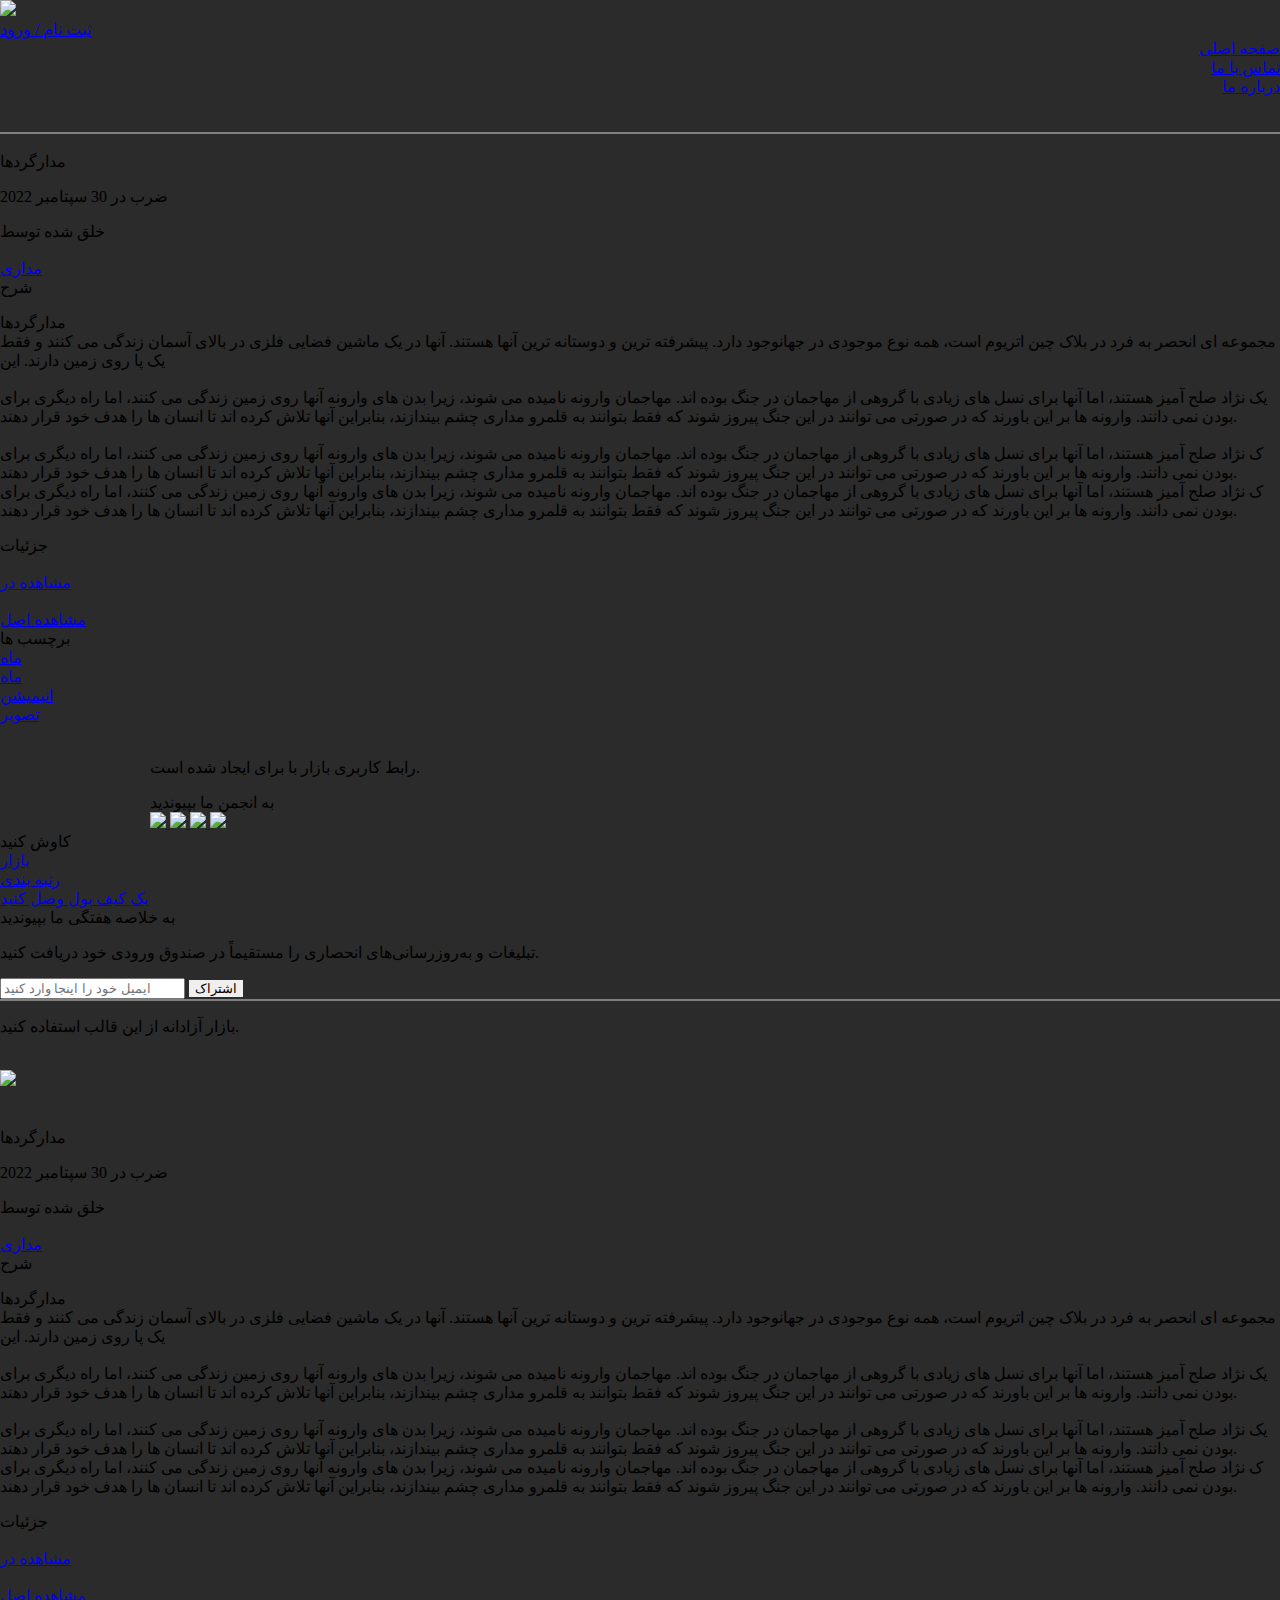
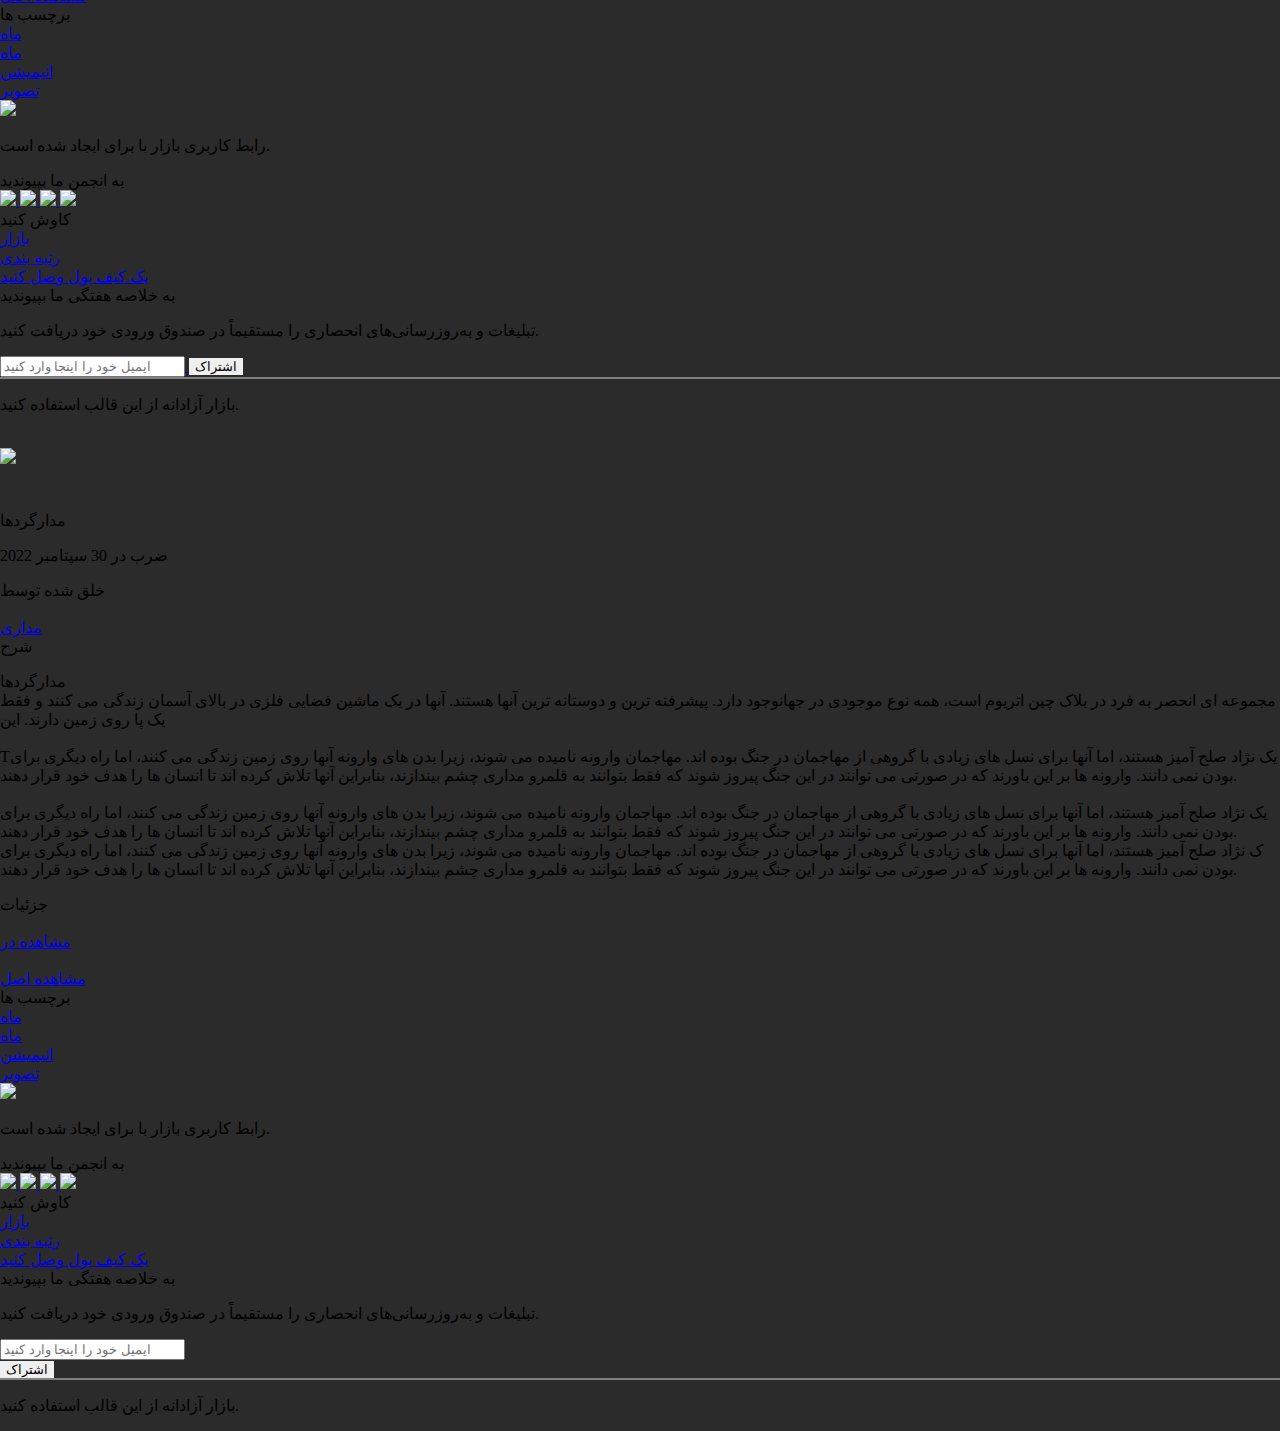
==== docs/abut.html @ b5626d29 "Add files via upload" ====
<!DOCTYPE html>

<html>

<head>
  <meta charset="utf-8" />
  <meta name="viewport" content="width=device-width, initial-scale=1.0, maximum-scale=1.0" />
  <link rel="shortcut icon" type="image/png" href="animaproject.s3.amazonaws.com/home/favicon.png" />
  <meta name="og:type" content="website" />
  <meta name="twitter:card" content="photo" />


  <!-- css -->
  <link rel="stylesheet" href="css/create-account.css">
  <link rel="stylesheet" href="css/header - footer/header.css">
  <link rel="stylesheet" href="css/header - footer/footer.css">
  <link rel="stylesheet" href="css/abut.css">

  <!-- fontawesome -->
  <script src="https://kit.fontawesome.com/2e4a6d166a.js" crossorigin="anonymous"></script>

  <!-- js -->
  <script defer src="animaapp.s3.amazonaws.com/js/typescript/jquery/3.2.0/jquery.js"></script>
  <script src="animaapp.s3.amazonaws.com/js/timeline.js"></script>
  <style>

  </style>
</head>

<body style="margin: 0; background: #2b2b2b">
 
  <div class="nft-page-desktop screen create-account-desktop">

    <header class="navigation-XaKq31" style="border-bottom: 2px solid gray; direction: ltr;">

      <a href="./Sign in.html" class="sign-up-OMiwoc smart-layers-pointers">
          <img class="user-7gr0kl" src="img/header footer/User.png" />
          <div class="button-7gr0kl worksans-semi-bold-white-16px">
              ثبت نام / ورود
          </div>
      </a>

      <div class="nav-nav-menu-IvqRQy" style="direction: ltr;">
          <div class="nav-nav-menu-IvqRQy" style="direction: rtl;">
              <a href="marketplace.html">
                  <div class="marketplace-OMiwoc smart-layers-pointers">
                      <div class="button-HqPDye worksans-semi-bold-white-16px">
                          صفحه اصلی
                      </div>
                  </div>
              </a><a href="rankings.html">
                  <div class="rankings-OMiwoc smart-layers-pointers">
                      <div class="button-8gTkDE worksans-semi-bold-white-16px">
                          تماس با ما
                      </div>
                  </div>
              </a><a href="contact us.html">
                  <div class="connect-a-wallet-OMiwoc smart-layers-pointers">
                      <div class="button-QqpM4H worksans-semi-bold-white-16px">
                          درباره ما
                      </div>
                  </div>
              </a>
          </div>
          <a href="homepage-desktop.html" style="margin-left: 50px;">
              <div class="nav-logo-IvqRQy">
                  <div class="logo-jSrkel">
                      <img src="img/header footer/Group 67900.svg" alt="">
                  </div>
              </div>
          </a>
      </div>
  </header>

    <img src="img/abut/Image PlaceHolder (9).png" alt="" width="100%">

    <main class="artist-info-n7bCW1">
      <div class="artist-info-section-WP0mXV">
        <div class="nft-info-yEdbnr">
          <div class="nft-info-nSO2Yb">
            <div class="headline-subhead-tyXj9S">
              <div class="artist-name-zBNRWj valign-text-middle worksans-semi-bold-white-51px">
                مدارگردها
              </div>
              <p class="minted-on-sep-30-2022-zBNRWj">
                ضرب در 30 سپتامبر 2022
              </p>
            </div>
            <div class="additional-info-tyXj9S">
              <div class="created-by-FxLGtl">
                <div class="created-by-J6PeB1 spacemono-bold-gunsmoke-22px">
                  خلق شده توسط
                </div>
                <a href="artist-page-desktop.html">
                  <div class="artist-card-J6PeB1 smart-layers-pointers">
                    <div class="avatar-WJqN0H smart-layers-pointers">
                      <div class="asset-12-2-iKr89I">
                        <img src="img/abut/Avatar Placeholder (1).png" alt="">
                      </div>
                    </div>
                    <div class="dish-studio-WJqN0H worksans-semi-bold-white-22px">
                      مداری
                    </div>
                  </div>
                </a>
              </div>
              <div class="description-FxLGtl">
                <div class="description-N05o2W spacemono-bold-gunsmoke-22px">
                  شرح
                </div>
                <p class="the-orbitians-is-a-c-N05o2W worksans-normal-white-22px">
                  مدارگردها
                  <br />مجموعه ای انحصر به فرد در بلاک چین اتریوم است، همه نوع موجودی در جهانوجود دارد. پیشرفته ترین و
                  دوستانه ترین آنها هستند. آنها در یک ماشین فضایی فلزی در بالای آسمان زندگی می کنند و فقط یک پا روی زمین
                  دارند.
                  این <br /><br />یک نژاد صلح آمیز هستند، اما آنها برای نسل های زیادی با گروهی از مهاجمان در جنگ بوده
                  اند. مهاجمان وارونه نامیده می شوند، زیرا بدن های وارونه آنها روی زمین زندگی می کنند، اما راه دیگری
                  برای بودن نمی دانند. وارونه ها بر این باورند که در صورتی می توانند در این جنگ پیروز شوند که فقط
                  بتوانند به قلمرو مداری چشم بیندازند، بنابراین آنها تلاش کرده اند تا انسان ها را هدف خود قرار دهند.
                  <br /><br />ک نژاد صلح آمیز هستند، اما آنها برای نسل های زیادی با گروهی از مهاجمان در جنگ بوده اند.
                  مهاجمان وارونه نامیده می شوند، زیرا بدن های وارونه آنها روی زمین زندگی می کنند، اما راه دیگری برای
                  بودن نمی دانند. وارونه ها بر این باورند که در صورتی می توانند در این جنگ پیروز شوند که فقط بتوانند به
                  قلمرو مداری چشم بیندازند، بنابراین آنها تلاش کرده اند تا انسان ها را هدف خود قرار دهند.
                  <br />ک نژاد صلح آمیز هستند، اما آنها برای نسل های زیادی با گروهی از مهاجمان در جنگ بوده اند. مهاجمان
                  وارونه نامیده می شوند، زیرا بدن های وارونه آنها روی زمین زندگی می کنند، اما راه دیگری برای بودن نمی
                  دانند. وارونه ها بر این باورند که در صورتی می توانند در این جنگ پیروز شوند که فقط بتوانند به قلمرو
                  مداری چشم بیندازند، بنابراین آنها تلاش کرده اند تا انسان ها را هدف خود قرار دهند.
                </p>
              </div>
              <div class="details-FxLGtl">
                <div class="details-5Ax7JJ spacemono-bold-gunsmoke-22px">
                  جزئیات
                </div>
                <div class="website-link-5Ax7JJ">
                  <a href="https://www.animaapp.com/?utm_source=figma-samples&amp;utm_campaign=figma-nftmarket&amp;utm_medium=figma-samples"
                    target="_blank"><img src="img/abut/Globe.png" alt=""></a><a
                    href="https://www.animaapp.com/?utm_source=figma-samples&amp;utm_campaign=figma-nftmarket&amp;utm_medium=figma-samples"
                    target="_blank">
                    <div class="view-on-etherscan-0s4gee worksans-normal-white-22px">
                      مشاهده در
                    </div>
                  </a>
                </div>
                <div class="website-link-CfHyCR">
                  <a href="https://www.animaapp.com/?utm_source=figma-samples&amp;utm_campaign=figma-nftmarket&amp;utm_medium=figma-samples"
                    target="_blank"><img src="img/abut/Globe.png" alt=""></a><a
                    href="https://www.animaapp.com/?utm_source=figma-samples&amp;utm_campaign=figma-nftmarket&amp;utm_medium=figma-samples"
                    target="_blank">
                    <div class="view-original-O65MUP worksans-normal-white-22px">
                      مشاهده اصل
                    </div>
                  </a>
                </div>
              </div>
              <div class="tags-FxLGtl">
                <div class="tags-rCwjBL worksans-semi-bold-gunsmoke-22px">
                  برچسب ها
                </div>
                <div class="frame-243-rCwjBL">
                  <a href="marketplace-desktop.html">
                    <div class="button-1X4lGx smart-layers-pointers">
                      <div class="button-WPgzzn worksans-semi-bold-white-16px">
                        ماه
                      </div>
                    </div>
                  </a><a href="marketplace-desktop.html">
                    <div class="button-54x1M2 smart-layers-pointers">
                      <div class="button-JTNH0e worksans-semi-bold-white-16px">
                        ماه
                      </div>
                    </div>
                  </a><a href="marketplace-desktop.html">
                    <div class="button-ud0lIP smart-layers-pointers">
                      <div class="button-lwVh7E worksans-semi-bold-white-16px">
                        انیمیشن
                      </div>
                    </div>
                  </a><a href="marketplace-desktop.html">
                    <div class="button-0c0Bs1 smart-layers-pointers">
                      <div class="button-dvafAw worksans-semi-bold-white-16px">
                        تصویر
                      </div>
                    </div>
                  </a>
                </div>
              </div>
            </div>
          </div>
        </div>
      </div>
    </main>

    <footer class="footer-XaKq31">
      <div class="footer-info-qyEPYp">

          <div class="nft-marketplace-info-JXagzG" style="margin-left: 150px;">
              <div class="logo-xJHvq2">
                  <img src="img/header footer/Group 67900.svg" alt="">
              </div>
              <div class="additional-info-xJHvq2">
                  <p class="nft-marketplace-ui-c-O9KxQp worksans-normal-celeste-16px">
                      رابط کاربری بازار با برای ایجاد شده است.
                  </p>
                  <div class="community-info-O9KxQp">
                      <div class="join-our-community-buKw8n worksans-normal-celeste-16px">
                          به انجمن ما بپیوندید
                      </div>
                      <div class="icons-buKw8n">
                          <a href="#" target="_blank">
                              <img class="discord-logo-lZrepZ" src="img/header footer/DiscordLogo.png" />
                          </a>
                          <a href="#" target="_blank">
                              <img class="youtube-logo-lZrepZ" src="img/header footer/YoutubeLogo.png" />
                          </a>
                          <a href="#" target="_blank">
                              <img class="icon-twitter-lZrepZ" src="img/header footer/TwitterLogo.png" />
                          </a>
                          <a href="#" target="_blank">
                              <img class="icon-instagram-lZrepZ" src="img/header footer/InstagramLogo.png" />
                          </a>
                      </div>
                  </div>
              </div>
          </div>

          <div class="explore-JXagzG">
              <div class="explore-yMLcxw spacemono-bold-white-22px">
                  کاوش کنید
              </div>
              <div class="pages-yMLcxw">
                  <a href="marketplace-desktop.html">
                      <div class="marketplace-632qpo worksans-normal-celeste-16px">
                          بازار
                      </div>
                  </a>
                  <a href="rankings-desktop.html">
                      <div class="rankings-632qpo worksans-normal-celeste-16px">
                          رتبه بندی
                      </div>
                  </a>
                  <a href="connect-wallet-desktop.html">
                      <div class="connect-a-wallet-632qpo worksans-normal-celeste-16px">
                          یک کیف پول وصل کنید
                      </div>
                  </a>
              </div>
          </div>

          <div class="subscribe-JXagzG">
              <div class="join-our-weekly-digest-d72Wss spacemono-bold-white-22px">
                  به خلاصه هفتگی ما بپیوندید
              </div>
              <div class="subscribe-form-info-d72Wss">
                  <p class="get-exclusive-promot-4YE7TX worksans-normal-celeste-16px">
                      تبلیغات و به‌روزرسانی‌های انحصاری را مستقیماً در صندوق ورودی خود دریافت کنید.
                  </p>
                  <form class="subscribe-form-4YE7TX" style="direction: ltr;">
                      <input class="enter-your-email-here-eJJJG9 worksans-normal-heavy-metal-16px"
                          name="enteryouremailhere" placeholder="ایمیل خود را اینجا وارد کنید" type="email"
                          required />
                      <button class="button-eJJJG9 smart-layers-pointers" style="border: none; outline: none;">
                          <div class="button-TKPlTV worksans-semi-bold-white-16px">
                              اشتراک
                          </div>
                      </button>
                  </form>
              </div>
          </div>
      </div>
      <div class="frame-239-qyEPYp" style="border-top: 2px solid gray; width: 100%;">
          <p class="nft-market-use-this-template-freely-MsJVJT worksans-normal-celeste-12px"
              style="padding-right: 35px;">
              بازار آزادانه از این قالب استفاده کنید.
          </p>
      </div>
  </footer>

  </div>

  <div class="nft-page-tablet screen create-account-tablet">

        <header class="header-tag">
            <div class="navigation-8pEDC1" style="padding-bottom: 20px;">
                <a href="homepage-tablet.html">
                    <div class="nav-logo-aHxA6P">
                        <div class="nav-logo-xOF4kq">
                            <div class="logo-h3ZFuT">
                                <img src="img/header footer/Group 67900.svg" alt="">
                            </div>
                        </div>
                    </div>
                </a>
                <div class="nav-nav-menu-aHxA6P">
                    <img class="burger-menu-tablet" src="img/header footer/nav menu.svg" />
                    <i class="fa-solid fa-x tablet-menu-icon-x" style="display: none;"></i>
                </div>
            </div>

            <div class="tablet-menu-back" style="display: none;">
                <a href="./Sign in.html" class="tablet-menu-icon">
                    <i class="fa-regular fa-user tablet-menu-icon-user"></i>
                </a>

                <div class="tablet-menu">
                    <a href="marketplace.html">
                        <div class="marketplace-OMiwoc smart-layers-pointers">
                            <div class="button-HqPDye worksans-semi-bold-white-16px">
                                صفحه اصلی
                            </div>
                        </div>
                    </a>
                    <a href="rankings.html">
                        <div class="rankings-OMiwoc smart-layers-pointers">
                            <div class="button-8gTkDE worksans-semi-bold-white-16px">
                                تماس با ما
                            </div>
                        </div>
                    </a>
                    <a href="contact us.html">
                        <div class="connect-a-wallet-OMiwoc smart-layers-pointers">
                            <div class="button-QqpM4H worksans-semi-bold-white-16px">
                                درباره ما
                            </div>
                        </div>
                    </a>
                </div>
            </div>
        </header>

    <img src="img/abut/Image PlaceHolder (10).png" alt="" width="100%">

    <main class="artist-info-i24MmI">
      <div class="artist-info-section-1reGId">
        <div class="nft-info-K5wSJK">
          <div class="nft-info-w7yTjx">
            <div class="headline-subhead-26xccx">
              <div class="artist-name-RqueW7 valign-text-middle worksans-semi-bold-white-38px">
                مدارگردها
              </div>
              <p class="minted-on-sep-30-2022-RqueW7 worksans-normal-gunsmoke-16px">
                ضرب در 30 سپتامبر 2022
              </p>
            </div>
            <div class="additional-info-26xccx">
              <div class="created-by-dI8Hlg">
                <div class="created-by-ujIT7t spacemono-normal-gunsmoke-16px">
                  خلق شده توسط
                </div>
                <a href="artist-page-tablet.html">
                  <div class="artist-card-ujIT7t">
                    <div class="avatar-7q4p1M smart-layers-pointers">
                      <div class="asset-12-2-03zagk">
                        <img src="img/abut/Avatar Placeholder (1).png" alt="">
                      </div>
                    </div>
                    <div class="dish-studio-7q4p1M worksans-normal-white-16px">
                      مداری
                    </div>
                  </div>
                </a>
              </div>
              <div class="description-dI8Hlg">
                <div class="description-2exvgv spacemono-normal-gunsmoke-16px">
                  شرح
                </div>
                <p class="the-orbitians-is-a-c-2exvgv worksans-normal-white-16px">
                  مدارگردها
                  <br />مجموعه ای انحصر به فرد در بلاک چین اتریوم است، همه نوع موجودی در جهانوجود دارد. پیشرفته ترین و
                  دوستانه ترین آنها هستند. آنها در یک ماشین فضایی فلزی در بالای آسمان زندگی می کنند و فقط یک پا روی زمین
                  دارند.
                  این <br /><br />یک نژاد صلح آمیز هستند، اما آنها برای نسل های زیادی با گروهی از مهاجمان در جنگ بوده
                  اند. مهاجمان وارونه نامیده می شوند، زیرا بدن های وارونه آنها روی زمین زندگی می کنند، اما راه دیگری
                  برای بودن نمی دانند. وارونه ها بر این باورند که در صورتی می توانند در این جنگ پیروز شوند که فقط
                  بتوانند به قلمرو مداری چشم بیندازند، بنابراین آنها تلاش کرده اند تا انسان ها را هدف خود قرار
                  دهند.<br /><br />یک نژاد صلح آمیز هستند، اما آنها برای نسل های زیادی با گروهی از مهاجمان در جنگ بوده
                  اند. مهاجمان وارونه نامیده می شوند، زیرا بدن های وارونه آنها روی زمین زندگی می کنند، اما راه دیگری
                  برای بودن نمی دانند. وارونه ها بر این باورند که در صورتی می توانند در این جنگ پیروز شوند که فقط
                  بتوانند به قلمرو مداری چشم بیندازند، بنابراین آنها تلاش کرده اند تا انسان ها را هدف خود قرار دهند.
                  <br />ک نژاد صلح آمیز هستند، اما آنها برای نسل های زیادی با گروهی از مهاجمان در جنگ بوده اند. مهاجمان
                  وارونه نامیده می شوند، زیرا بدن های وارونه آنها روی زمین زندگی می کنند، اما راه دیگری برای بودن نمی
                  دانند. وارونه ها بر این باورند که در صورتی می توانند در این جنگ پیروز شوند که فقط بتوانند به قلمرو
                  مداری چشم بیندازند، بنابراین آنها تلاش کرده اند تا انسان ها را هدف خود قرار دهند.
              </div>
              <div class="details-dI8Hlg">
                <div class="details-CwXU10 spacemono-normal-gunsmoke-16px">
                  جزئیات
                </div>
                <div class="website-link-CwXU10">
                  <a href="https://www.animaapp.com/?utm_source=figma-samples&amp;utm_campaign=figma-nftmarket&amp;utm_medium=figma-samples"
                    target="_blank"><img src="img/abut/Globe.png" alt=""></a><a
                    href="https://www.animaapp.com/?utm_source=figma-samples&amp;utm_campaign=figma-nftmarket&amp;utm_medium=figma-samples"
                    target="_blank">
                    <div class="view-on-etherscan-bzvCqk worksans-normal-white-16px">
                      مشاهده در
                    </div>
                  </a>
                </div>
                <div class="website-link-5EJrdr">
                  <a href="https://www.animaapp.com/?utm_source=figma-samples&amp;utm_campaign=figma-nftmarket&amp;utm_medium=figma-samples"
                    target="_blank"><img src="img/abut/Globe.png" alt=""></a><a
                    href="https://www.animaapp.com/?utm_source=figma-samples&amp;utm_campaign=figma-nftmarket&amp;utm_medium=figma-samples"
                    target="_blank">
                    <div class="view-original-y7xgxB worksans-normal-white-16px">
                      مشاهده اصل
                    </div>
                  </a>
                </div>
              </div>
              <div class="tags-dI8Hlg">
                <div class="tags-KIw5VB spacemono-normal-gunsmoke-16px">
                  برچسب ها
                </div>
                <div class="tags-ZkSX1v">
                  <a href="marketplace-tablet.html">
                    <div class="button-aUSDN2 smart-layers-pointers">
                      <div class="button-BlfiKn worksans-semi-bold-white-16px">
                        ماه
                      </div>
                    </div>
                  </a><a href="marketplace-tablet.html">
                    <div class="button-HziRt3 smart-layers-pointers">
                      <div class="button-2pX37V worksans-semi-bold-white-16px">
                        ماه
                      </div>
                    </div>
                  </a><a href="marketplace-tablet.html">
                    <div class="button-xBvAYl smart-layers-pointers">
                      <div class="button-ENKoRF worksans-semi-bold-white-16px">
                        انیمیشن
                      </div>
                    </div>
                  </a><a href="marketplace-tablet.html">
                    <div class="button-YTlBkv smart-layers-pointers">
                      <div class="button-J4TTDQ worksans-semi-bold-white-16px">
                        تصویر
                      </div>
                    </div>
                  </a>
                </div>
              </div>
            </div>
          </div>

        </div>
      </div>
    </main>
    
    <footer class="footer-8pEDC1">
      <div class="footer-info-tbQ1r7">
          <div class="nft-marketplace-info-nCbIbn">
              <div class="logo-EDXbxm">
                  <img class="storefront-4bwbg4" src="img/header footer/Group 67901.png"
                      style="width: 45%; left: 135px;" />
              </div>
              <div class="additional-info-EDXbxm">
                  <p class="nft-marketplace-ui-c-DnsKMv worksans-normal-celeste-16px">
                      رابط کاربری بازار با برای ایجاد شده است.
                  </p>
                  <div class="community-info-DnsKMv">
                      <div class="join-our-community-kBINpx worksans-normal-celeste-16px">
                          به انجمن ما بپیوندید
                      </div>
                      <div class="icons-kBINpx">
                          <a href="#">
                              <img class="discord-logo-UZ2tHv" src="img/header footer/DiscordLogo.png" />
                          </a>
                          <a href="#">
                              <img class="youtube-logo-UZ2tHv" src="img/header footer/YoutubeLogo.png" />
                          </a>
                          <a href="#">
                              <img class="icon-twitter-UZ2tHv" src="img/header footer/TwitterLogo.png" />
                          </a>
                          <a href="#">
                              <img class="icon-instagram-UZ2tHv" src="img/header footer/InstagramLogo.png" />
                          </a>
                      </div>
                  </div>
              </div>
          </div>
          <div class="explore-nCbIbn">
              <div class="explore-HA4eVN spacemono-bold-white-22px">
                  کاوش کنید
              </div>
              <div class="pages-HA4eVN">
                  <a href="marketplace-tablet.html">
                      <div class="marketplace-qQTeP7 worksans-normal-celeste-16px">
                          بازار
                      </div>
                  </a><a href="rankings-tablet.html">
                      <div class="rankings-qQTeP7 worksans-normal-celeste-16px">
                          رتبه بندی
                      </div>
                  </a><a href="connect-wallet-tablet.html">
                      <div class="connect-a-wallet-qQTeP7 worksans-normal-celeste-16px">
                          یک کیف پول وصل کنید
                      </div>
                  </a>
              </div>
          </div>
          <div class="subscribe-nCbIbn">
              <div class="join-our-weekly-digest-W9cwdD spacemono-bold-white-22px">
                  به خلاصه هفتگی ما بپیوندید
              </div>
              <div class="subscribe-form-info-W9cwdD">
                  <p class="get-exclusive-promot-vy1czP worksans-normal-celeste-16px">
                      تبلیغات و به‌روزرسانی‌های انحصاری را مستقیماً در صندوق ورودی خود دریافت کنید.
                  </p>
                  <form class="subscribe-form-vy1czP" style="direction: ltr;">
                      <input class="enter-your-email-here-ko2yBM worksans-normal-heavy-metal-16px"
                          name="enteryouremailhere" placeholder="ایمیل خود را اینجا وارد کنید" type="email"
                          required /><a href="#">
                          <button class="button-ko2yBM smart-layers-pointers"
                              style="border: none; outline: none;">
                              <div class="button-VzacaL worksans-semi-bold-white-16px">
                                  اشتراک
                              </div>
                          </button>
                      </a>
                  </form>
              </div>
          </div>
      </div>
      <div class="frame-239-tbQ1r7" style="border-top: 2px solid gray; width: 100%;">
          <p class="nft-market-use-this-template-freely-AAMZkx worksans-normal-celeste-12px">
              بازار آزادانه از این قالب استفاده کنید.
          </p>
      </div>
  </footer>

  </div>

  <div class="nft-page-mobile screen create-account-mobile">

        <header class="header-tag">
            <div class="navigation-kVth4Q" style="padding-bottom: 25px;">
                <a href="homepage-mobile.html">
                    <div class="nav-logo-x5nDEU">
                        <div class="nav-logo-m0WxEN">
                            <div class="logo-oa0Qlj">
                                <img src="img/header footer/Group 67900.svg" alt="">
                            </div>
                        </div>
                    </div>
                </a>
                <div class="nav-nav-menu-x5nDEU">
                    <img class="burger-menu-mobile" src="img/header footer/nav menu.svg" />
                    <i class="fa-solid fa-x mobile-menu-icon-x" style="display: none;"></i>
                </div>
            </div>

            <div class="mobile-menu-back" style="display: none;">
                <a href="./Sign in.html" class="mobile-menu-icon">
                    <i class="fa-regular fa-user mobile-menu-icon-user"></i>
                </a>

                <div class="mobile-menu">
                    <a href="marketplace.html">
                        <div class="marketplace-OMiwoc smart-layers-pointers">
                            <div class="button-HqPDye worksans-semi-bold-white-16px">
                                صفحه اصلی
                            </div>
                        </div>
                    </a>
                    <a href="rankings.html">
                        <div class="rankings-OMiwoc smart-layers-pointers">
                            <div class="button-8gTkDE worksans-semi-bold-white-16px">
                                تماس با ما
                            </div>
                        </div>
                    </a>
                    <a href="contact us.html">
                        <div class="connect-a-wallet-OMiwoc smart-layers-pointers">
                            <div class="button-QqpM4H worksans-semi-bold-white-16px">
                                درباره ما
                            </div>
                        </div>
                    </a>
                </div>
            </div>
        </header>

    <img src="img/abut/Image PlaceHolder (11).png" alt="" style="width: 100%;">

    <main class="artist-info-XhS5IE">
      <div class="nft-info-4aIJTA">
        <div class="headline-subhead-Ab0RcK">
          <div class="artist-name-yL820l valign-text-middle worksans-semi-bold-white-28px">
            مدارگردها
          </div>
          <p class="minted-on-sep-30-2022-yL820l worksans-normal-gunsmoke-16px">
            ضرب در 30 سپتامبر 2022
          </p>
        </div>

        <div class="created-by-Ab0RcK">
          <div class="created-by-h0go1P spacemono-normal-gunsmoke-16px">
            خلق شده توسط
          </div>
          <a href="artist-page-mobile.html">
            <div class="artist-card-h0go1P">
              <div class="avatar-2aoNPf smart-layers-pointers">
                <div class="asset-12-2-Fuzxax">
                  <img src="img/abut/Avatar Placeholder (1).png" alt="">
                </div>
              </div>
              <div class="dish-studio-2aoNPf worksans-normal-white-16px">
                مداری
              </div>
            </div>
          </a>
        </div>
        <div class="description-Ab0RcK">
          <div class="description-K66JQC spacemono-normal-gunsmoke-16px">
            شرح
          </div>
          <p class="the-orbitians-is-a-c-K66JQC worksans-normal-white-16px">
            مدارگردها
            <br />مجموعه ای انحصر به فرد در بلاک چین اتریوم است، همه نوع موجودی در جهانوجود دارد. پیشرفته ترین و دوستانه
            ترین آنها هستند. آنها در یک ماشین فضایی فلزی در بالای آسمان زندگی می کنند و فقط یک پا روی زمین دارند.
            این <br /><br />Tیک نژاد صلح آمیز هستند، اما آنها برای نسل های زیادی با گروهی از مهاجمان در جنگ بوده اند.
            مهاجمان وارونه نامیده می شوند، زیرا بدن های وارونه آنها روی زمین زندگی می کنند، اما راه دیگری برای بودن نمی
            دانند. وارونه ها بر این باورند که در صورتی می توانند در این جنگ پیروز شوند که فقط بتوانند به قلمرو مداری چشم
            بیندازند، بنابراین آنها تلاش کرده اند تا انسان ها را هدف خود قرار دهند. <br /><br />یک نژاد صلح آمیز هستند،
            اما آنها برای نسل های زیادی با گروهی از مهاجمان در جنگ بوده اند. مهاجمان وارونه نامیده می شوند، زیرا بدن های
            وارونه آنها روی زمین زندگی می کنند، اما راه دیگری برای بودن نمی دانند. وارونه ها بر این باورند که در صورتی
            می توانند در این جنگ پیروز شوند که فقط بتوانند به قلمرو مداری چشم بیندازند، بنابراین آنها تلاش کرده اند تا
            انسان ها را هدف خود قرار دهند.
            <br />ک نژاد صلح آمیز هستند، اما آنها برای نسل های زیادی با گروهی از مهاجمان در جنگ بوده اند. مهاجمان وارونه
            نامیده می شوند، زیرا بدن های وارونه آنها روی زمین زندگی می کنند، اما راه دیگری برای بودن نمی دانند. وارونه
            ها بر این باورند که در صورتی می توانند در این جنگ پیروز شوند که فقط بتوانند به قلمرو مداری چشم بیندازند،
            بنابراین آنها تلاش کرده اند تا انسان ها را هدف خود قرار دهند.
          </p>
        </div>
        <div class="details-Ab0RcK">
          <div class="details-hrIvmj spacemono-normal-gunsmoke-16px">
            جزئیات
          </div>
          <div class="website-link-hrIvmj">
            <a href="https://www.animaapp.com/?utm_source=figma-samples&amp;utm_campaign=figma-nftmarket&amp;utm_medium=figma-samples"
              target="_blank"><img src="img/abut/Globe.png" alt=""></a><a
              href="https://www.animaapp.com/?utm_source=figma-samples&amp;utm_campaign=figma-nftmarket&amp;utm_medium=figma-samples"
              target="_blank">
              <div class="view-on-etherscan-DzOxlY worksans-normal-white-16px">
                مشاهده در
              </div>
            </a>
          </div>
          <div class="website-link-DxKTJ3">
            <a href="https://www.animaapp.com/?utm_source=figma-samples&amp;utm_campaign=figma-nftmarket&amp;utm_medium=figma-samples"
              target="_blank"><img src="img/abut/Globe.png" alt=""></a><a
              href="https://www.animaapp.com/?utm_source=figma-samples&amp;utm_campaign=figma-nftmarket&amp;utm_medium=figma-samples"
              target="_blank">
              <div class="view-original-YUW7lX worksans-normal-white-16px">
                مشاهده اصل
              </div>
            </a>
          </div>
        </div>
        <div class="tags-Ab0RcK">
          <div class="tags-hsnWYx spacemono-normal-gunsmoke-16px">
            برچسب ها
          </div>
          <div class="tags-ZKWOMe">
            <a href="marketplace-mobile.html">
              <div class="button-H5cSto smart-layers-pointers">
                <div class="button-rONSzv worksans-semi-bold-white-16px">
                  ماه
                </div>
              </div>
            </a><a href="marketplace-mobile.html">
              <div class="button-db3lDb smart-layers-pointers">
                <div class="button-x0Tepu worksans-semi-bold-white-16px">
                  ماه
                </div>
              </div>
            </a><a href="marketplace-mobile.html">
              <div class="button-9sLP5Q smart-layers-pointers">
                <div class="button-AK43wb worksans-semi-bold-white-16px">
                  انیمیشن
                </div>
              </div>
            </a><a href="marketplace-mobile.html">
              <div class="button-zL23Re smart-layers-pointers">
                <div class="button-re9IPy worksans-semi-bold-white-16px">
                  تصویر
                </div>
              </div>
            </a>
          </div>
        </div>
      </div>
    </main>

    <footer class="footer-kVth4Q">
      <div class="footer-info-Oztpr3">
          <div class="nft-marketplace-info-AgeV9R">
              <div class="logo-5Q5uw8">
                  <img class="storefront-1cNRsl" src="img/header footer/Group 67901.png"
                      style="width: 45%; left: 135px;" />
              </div>
              <div class="additional-info-5Q5uw8">
                  <p class="nft-marketplace-ui-c-vxiudo worksans-normal-celeste-16px">
                      رابط کاربری بازار با برای ایجاد شده است.
                  </p>
                  <div class="community-info-vxiudo" data-id="I1962:11220;1962:6339">
                      <div class="join-our-community-KxPcdo worksans-normal-celeste-16px"
                          data-id="I1962:11220;1962:6340">
                          به انجمن ما بپیوندید
                      </div>
                      <div class="icons-KxPcdo">
                          <a href="#">
                              <img class="discord-logo-vNbpA3" src="img/header footer/DiscordLogo.png" />
                          </a>
                          <a href="#">
                              <img class="youtube-logo-vNbpA3" src="img/header footer/YoutubeLogo.png" />
                          </a>
                          <a href="#">
                              <img class="icon-twitter-vNbpA3" src="img/header footer/TwitterLogo.png" />
                          </a>
                          <a href="#">
                              <img class="icon-instagram-vNbpA3" src="img/header footer/InstagramLogo.png" />
                          </a>
                      </div>
                  </div>
              </div>
          </div>
          <div class="explore-AgeV9R">
              <div class="explore-8k8Pqx spacemono-bold-white-22px">
                  کاوش کنید
              </div>
              <div class="pages-8k8Pqx">
                  <a href="marketplace-mobile.html">
                      <div class="marketplace-LMbCT5 worksans-normal-celeste-16px">
                          بازار
                      </div>
                  </a><a href="rankings-mobile.html">
                      <div class="rankings-LMbCT5 worksans-normal-celeste-16px">
                          رتبه بندی
                      </div>
                  </a><a href="connect-wallet-mobile.html">
                      <div class="connect-a-wallet-LMbCT5 worksans-normal-celeste-16px">
                          یک کیف پول وصل کنید
                      </div>
                  </a>
              </div>
          </div>
          <div class="subscribe-AgeV9R">
              <div class="join-our-weekly-digest-pCHZ8s spacemono-bold-white-22px">
                  به خلاصه هفتگی ما بپیوندید
              </div>
              <div class="subscribe-form-info-pCHZ8s">
                  <p class="get-exclusive-promot-3Q8Ofm worksans-normal-celeste-16px">
                      تبلیغات و به‌روزرسانی‌های انحصاری را مستقیماً در صندوق ورودی خود دریافت کنید.
                  </p>
                  <div class="subscribe-widget-mobile-3Q8Ofm">
                      <div class="type-form-OdIdij">
                          <input class="enter-your-email-address-FB8Yi3 worksans-normal-heavy-metal-16px" name="enteryouremailaddress" placeholder="ایمیل خود را اینجا وارد کنید" type="email" required />
                      </div>
                      <button class="button-OdIdij smart-layers-pointers" style="border: none; outline: none;">
                          <i class="fa-sharp fa-regular fa-envelope" style="font-size: 14px; color: white;"></i>
                          <div class="button-qxIbM5 worksans-semi-bold-white-16px">
                              اشتراک
                          </div>
                      </button>
                      </a>
                  </div>
              </div>
          </div>
      </div>
      <div class="frame-239-Oztpr3" style="border-top: 2px solid gray;">
          <p class="nft-market-use-this-template-freely-rm8zTZ worksans-normal-celeste-12px">
              بازار آزادانه از این قالب استفاده کنید.
          </p>
      </div>
  </footer>

  </div>

  <script src="js/header.js"></script>
  <script src="launchpad-js/launchpad-banner.html" async></script>
  <script defer src="animaapp.s3.amazonaws.com/static/restart-btn.min.js"></script>

  <script>
    //defines today
    const today = new Date();
    //defines tomorow
    let tomorrow = new Date();
    tomorrow.setDate(today.getDate() + 1);

    //sets the count down from
    var countDownDate = tomorrow.getTime();

    //adds 0 when number is below 2 characters
    function pad(num) {
      num = num.toString();
      while (num.length < 2) num = "0" + num;
      return num;
    }
    // Update the count down every 1 second
    var x = setInterval(function () {
      // Get today's date and time
      var now = new Date().getTime();

      // Find the distance between now and the count down date
      var distance = countDownDate - now;

      // Time calculations for days, hours, minutes and seconds
      var days = Math.floor(distance / (1000 * 60 * 60 * 24));
      var hours = Math.floor(
        (distance % (1000 * 60 * 60 * 24)) / (1000 * 60 * 60)
      );
      var minutes = Math.floor((distance % (1000 * 60 * 60)) / (1000 * 60));
      var seconds = Math.floor((distance % (1000 * 60)) / 1000);

      //finds the element text that needs to change
      document.querySelector(
        "div[class^='auction-timer'] div[class^='timer'] div[class^='hours'] > div:first-child"
      ).innerHTML = pad(hours);
      document.querySelector(
        "div[class^='auction-timer'] div[class^='timer'] div[class^='minutes'] > div:first-child"
      ).innerHTML = pad(minutes);
      document.querySelector(
        "div[class^='auction-timer'] div[class^='timer'] div[class^='seconds'] > div:first-child"
      ).innerHTML = pad(seconds);
    }, 1000);
  </script>
</body>

</html>
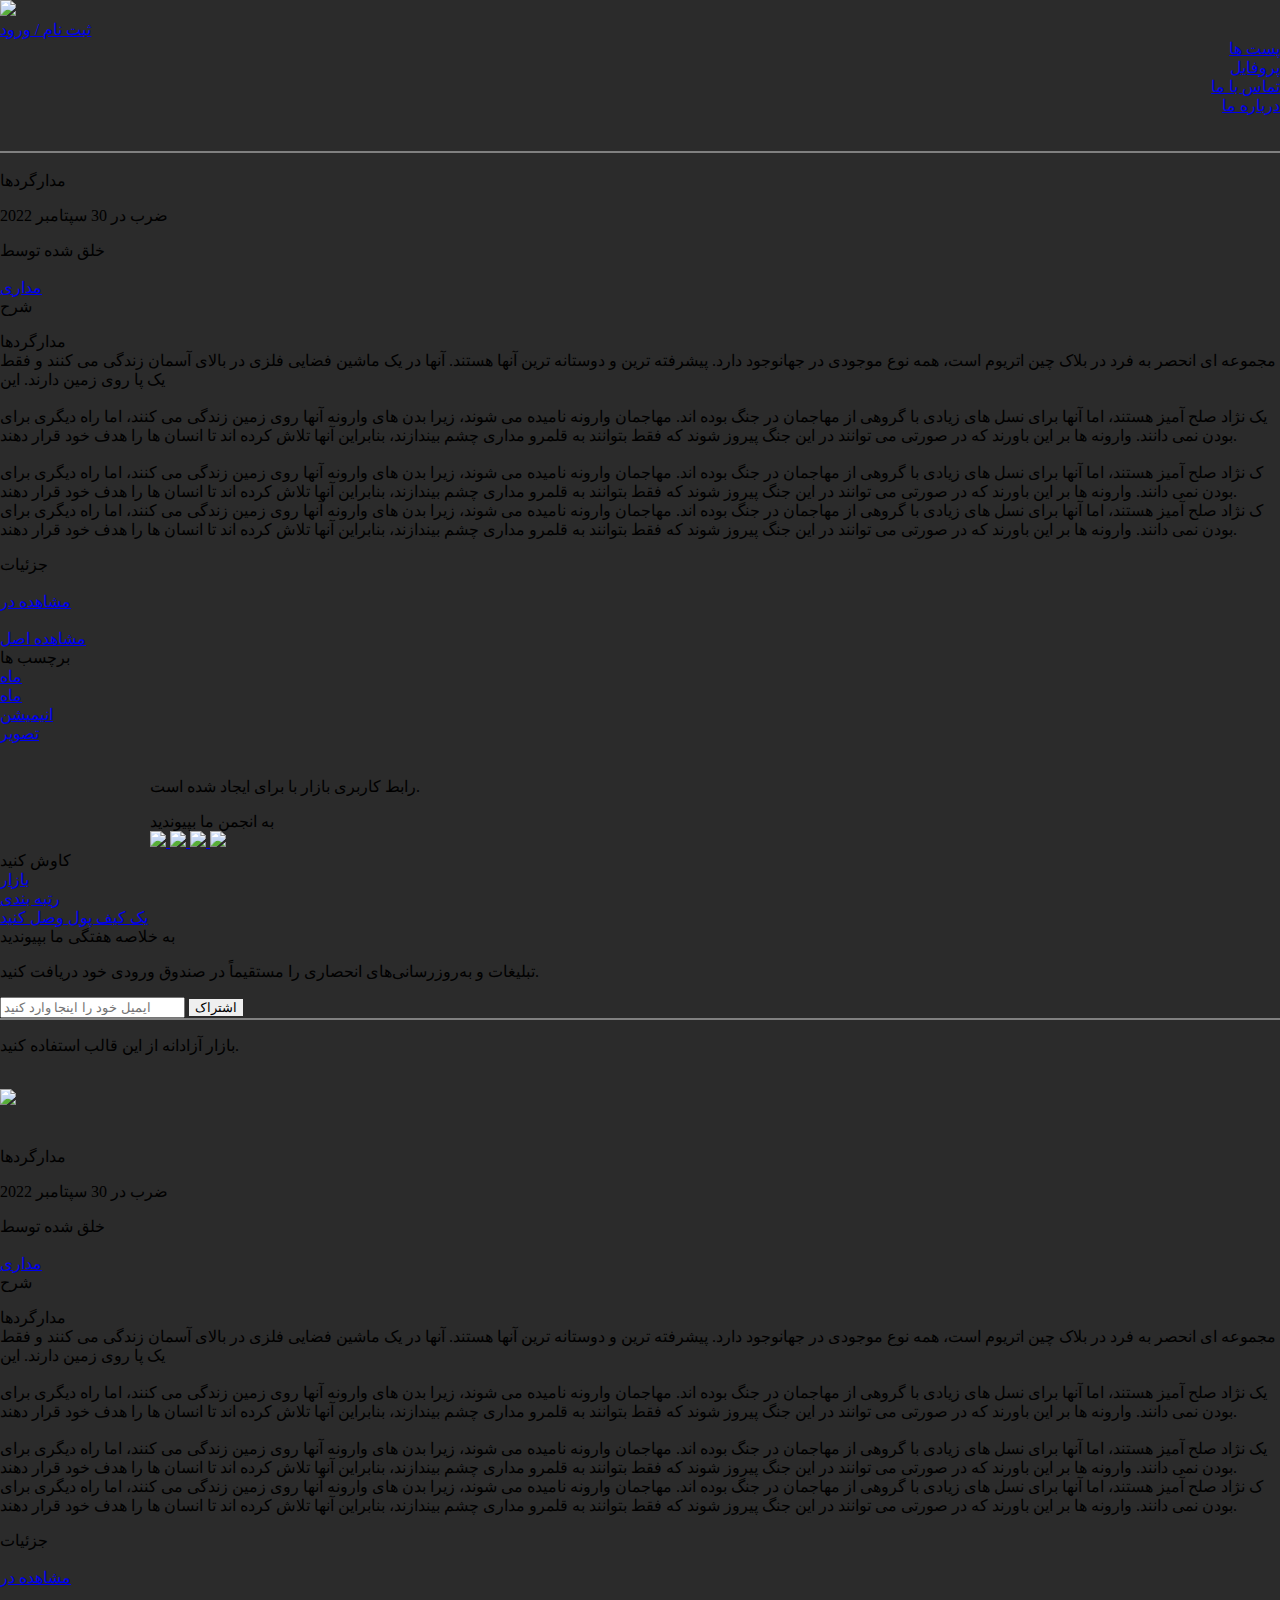
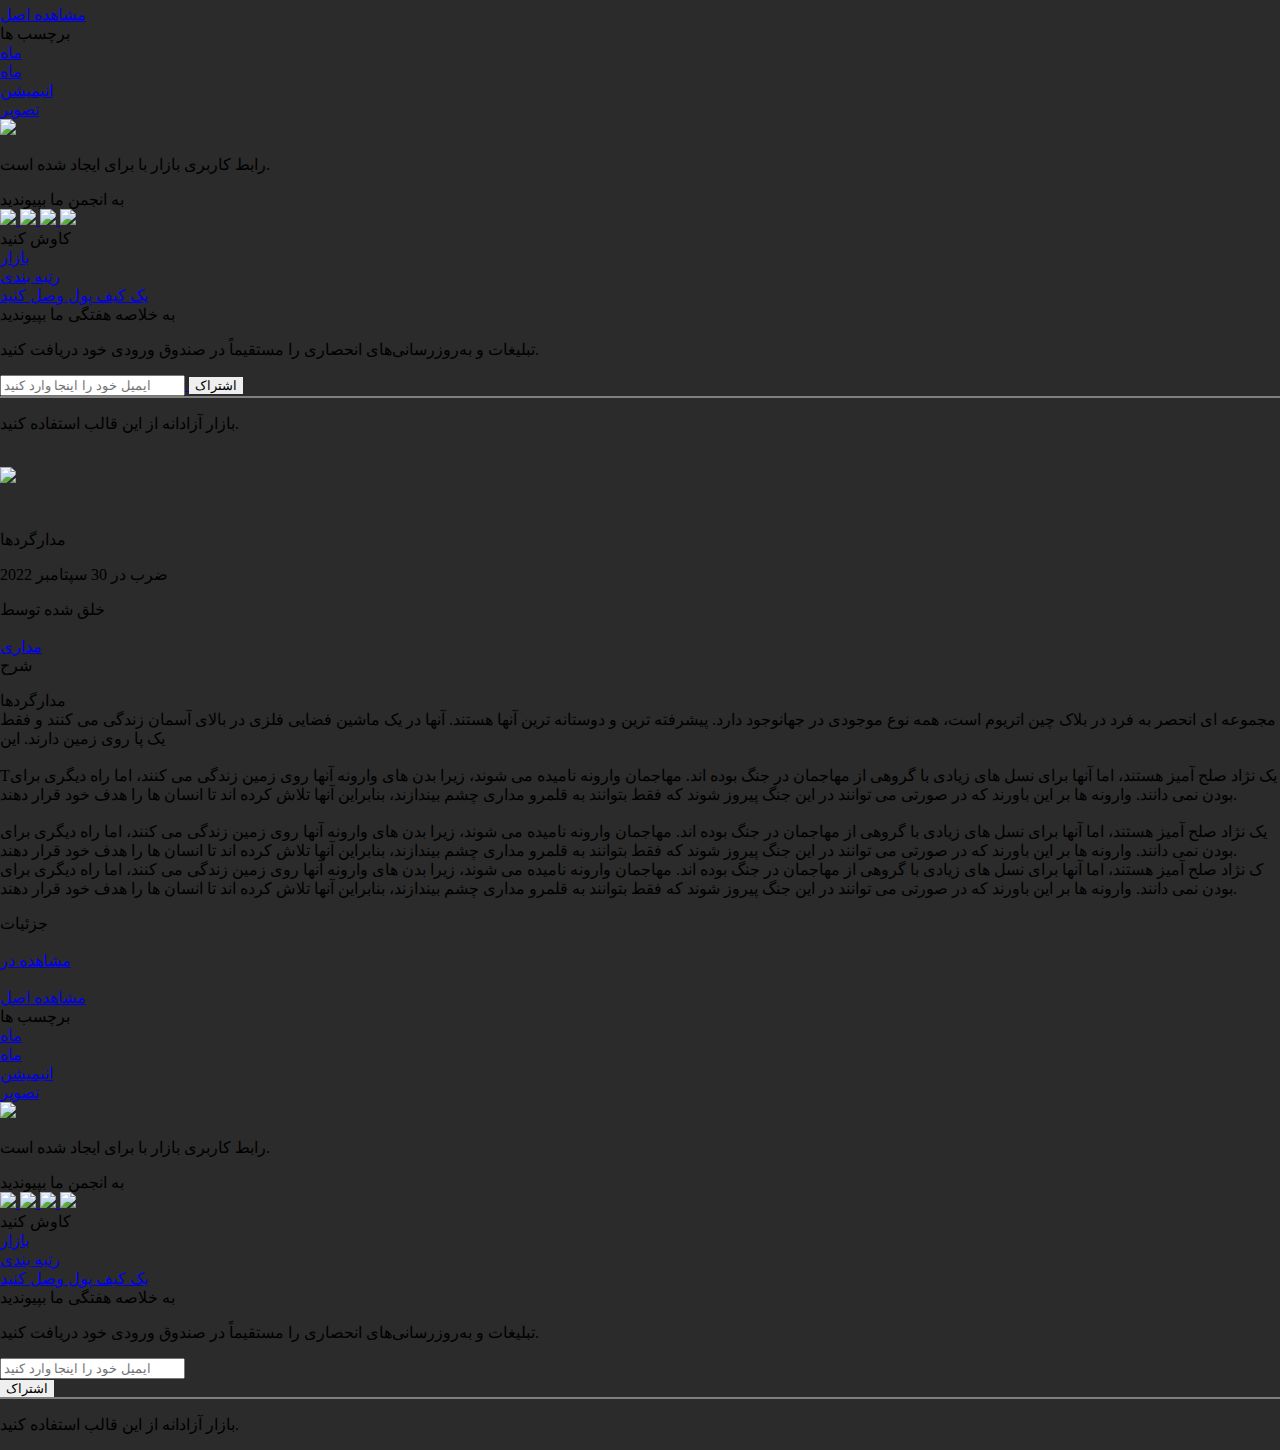
==== commit 81b5259b: "Add files via upload" ====
--- a/docs/abut.html
+++ b/docs/abut.html
@@ -28,49 +28,57 @@
 </head>
 
 <body style="margin: 0; background: #2b2b2b">
- 
+
   <div class="nft-page-desktop screen create-account-desktop">
 
     <header class="navigation-XaKq31" style="border-bottom: 2px solid gray; direction: ltr;">
 
       <a href="./Sign in.html" class="sign-up-OMiwoc smart-layers-pointers">
-          <img class="user-7gr0kl" src="img/header footer/User.png" />
-          <div class="button-7gr0kl worksans-semi-bold-white-16px">
-              ثبت نام / ورود
-          </div>
+        <img class="user-7gr0kl" src="img/header footer/User.png" />
+        <div class="button-7gr0kl worksans-semi-bold-white-16px">
+          ثبت نام / ورود
+        </div>
       </a>
 
       <div class="nav-nav-menu-IvqRQy" style="direction: ltr;">
-          <div class="nav-nav-menu-IvqRQy" style="direction: rtl;">
-              <a href="marketplace.html">
-                  <div class="marketplace-OMiwoc smart-layers-pointers">
-                      <div class="button-HqPDye worksans-semi-bold-white-16px">
-                          صفحه اصلی
-                      </div>
-                  </div>
-              </a><a href="rankings.html">
-                  <div class="rankings-OMiwoc smart-layers-pointers">
-                      <div class="button-8gTkDE worksans-semi-bold-white-16px">
-                          تماس با ما
-                      </div>
-                  </div>
-              </a><a href="contact us.html">
-                  <div class="connect-a-wallet-OMiwoc smart-layers-pointers">
-                      <div class="button-QqpM4H worksans-semi-bold-white-16px">
-                          درباره ما
-                      </div>
-                  </div>
-              </a>
-          </div>
-          <a href="homepage-desktop.html" style="margin-left: 50px;">
-              <div class="nav-logo-IvqRQy">
-                  <div class="logo-jSrkel">
-                      <img src="img/header footer/Group 67900.svg" alt="">
-                  </div>
-              </div>
-          </a>
-      </div>
-  </header>
+        <div class="nav-nav-menu-IvqRQy" style="direction: rtl;">
+          <a href="marketplace.html">
+            <div class="marketplace-OMiwoc smart-layers-pointers">
+              <div class="button-HqPDye worksans-semi-bold-white-16px">
+                پست ها
+              </div>
+            </div>
+          </a>
+          <a href="artist-page.html">
+            <div class="marketplace-OMiwoc smart-layers-pointers">
+              <div class="button-HqPDye worksans-semi-bold-white-16px">
+                پروفایل
+              </div>
+            </div>
+          </a>
+          <a href="contact us.html">
+            <div class="rankings-OMiwoc smart-layers-pointers">
+              <div class="button-8gTkDE worksans-semi-bold-white-16px">
+                تماس با ما
+              </div>
+            </div>
+          </a><a href="abut.html">
+            <div class="connect-a-wallet-OMiwoc smart-layers-pointers">
+              <div class="button-QqpM4H worksans-semi-bold-white-16px">
+                درباره ما
+              </div>
+            </div>
+          </a>
+        </div>
+        <a href="index.html" style="margin-left: 50px;">
+          <div class="nav-logo-IvqRQy">
+            <div class="logo-jSrkel">
+              <img src="img/header footer/Group 67900.svg" alt="">
+            </div>
+          </div>
+        </a>
+      </div>
+    </header>
 
     <img src="img/abut/Image PlaceHolder (9).png" alt="" width="100%">
 
@@ -193,139 +201,146 @@
     <footer class="footer-XaKq31">
       <div class="footer-info-qyEPYp">
 
-          <div class="nft-marketplace-info-JXagzG" style="margin-left: 150px;">
-              <div class="logo-xJHvq2">
-                  <img src="img/header footer/Group 67900.svg" alt="">
-              </div>
-              <div class="additional-info-xJHvq2">
-                  <p class="nft-marketplace-ui-c-O9KxQp worksans-normal-celeste-16px">
-                      رابط کاربری بازار با برای ایجاد شده است.
-                  </p>
-                  <div class="community-info-O9KxQp">
-                      <div class="join-our-community-buKw8n worksans-normal-celeste-16px">
-                          به انجمن ما بپیوندید
-                      </div>
-                      <div class="icons-buKw8n">
-                          <a href="#" target="_blank">
-                              <img class="discord-logo-lZrepZ" src="img/header footer/DiscordLogo.png" />
-                          </a>
-                          <a href="#" target="_blank">
-                              <img class="youtube-logo-lZrepZ" src="img/header footer/YoutubeLogo.png" />
-                          </a>
-                          <a href="#" target="_blank">
-                              <img class="icon-twitter-lZrepZ" src="img/header footer/TwitterLogo.png" />
-                          </a>
-                          <a href="#" target="_blank">
-                              <img class="icon-instagram-lZrepZ" src="img/header footer/InstagramLogo.png" />
-                          </a>
-                      </div>
-                  </div>
-              </div>
-          </div>
-
-          <div class="explore-JXagzG">
-              <div class="explore-yMLcxw spacemono-bold-white-22px">
-                  کاوش کنید
-              </div>
-              <div class="pages-yMLcxw">
-                  <a href="marketplace-desktop.html">
-                      <div class="marketplace-632qpo worksans-normal-celeste-16px">
-                          بازار
-                      </div>
-                  </a>
-                  <a href="rankings-desktop.html">
-                      <div class="rankings-632qpo worksans-normal-celeste-16px">
-                          رتبه بندی
-                      </div>
-                  </a>
-                  <a href="connect-wallet-desktop.html">
-                      <div class="connect-a-wallet-632qpo worksans-normal-celeste-16px">
-                          یک کیف پول وصل کنید
-                      </div>
-                  </a>
-              </div>
-          </div>
-
-          <div class="subscribe-JXagzG">
-              <div class="join-our-weekly-digest-d72Wss spacemono-bold-white-22px">
-                  به خلاصه هفتگی ما بپیوندید
-              </div>
-              <div class="subscribe-form-info-d72Wss">
-                  <p class="get-exclusive-promot-4YE7TX worksans-normal-celeste-16px">
-                      تبلیغات و به‌روزرسانی‌های انحصاری را مستقیماً در صندوق ورودی خود دریافت کنید.
-                  </p>
-                  <form class="subscribe-form-4YE7TX" style="direction: ltr;">
-                      <input class="enter-your-email-here-eJJJG9 worksans-normal-heavy-metal-16px"
-                          name="enteryouremailhere" placeholder="ایمیل خود را اینجا وارد کنید" type="email"
-                          required />
-                      <button class="button-eJJJG9 smart-layers-pointers" style="border: none; outline: none;">
-                          <div class="button-TKPlTV worksans-semi-bold-white-16px">
-                              اشتراک
-                          </div>
-                      </button>
-                  </form>
-              </div>
-          </div>
+        <div class="nft-marketplace-info-JXagzG" style="margin-left: 150px;">
+          <a href="index.html">
+            <div class="logo-xJHvq2">
+              <img src="img/header footer/Group 67900.svg" alt="">
+            </div>
+          </a>
+          <div class="additional-info-xJHvq2">
+            <p class="nft-marketplace-ui-c-O9KxQp worksans-normal-celeste-16px">
+              رابط کاربری بازار با برای ایجاد شده است.
+            </p>
+            <div class="community-info-O9KxQp">
+              <div class="join-our-community-buKw8n worksans-normal-celeste-16px">
+                به انجمن ما بپیوندید
+              </div>
+              <div class="icons-buKw8n">
+                <a href="#" target="_blank">
+                  <img class="discord-logo-lZrepZ" src="img/header footer/DiscordLogo.png" />
+                </a>
+                <a href="#" target="_blank">
+                  <img class="youtube-logo-lZrepZ" src="img/header footer/YoutubeLogo.png" />
+                </a>
+                <a href="#" target="_blank">
+                  <img class="icon-twitter-lZrepZ" src="img/header footer/TwitterLogo.png" />
+                </a>
+                <a href="#" target="_blank">
+                  <img class="icon-instagram-lZrepZ" src="img/header footer/InstagramLogo.png" />
+                </a>
+              </div>
+            </div>
+          </div>
+        </div>
+
+        <div class="explore-JXagzG">
+          <div class="explore-yMLcxw spacemono-bold-white-22px">
+            کاوش کنید
+          </div>
+          <div class="pages-yMLcxw">
+            <a href="marketplace-desktop.html">
+              <div class="marketplace-632qpo worksans-normal-celeste-16px">
+                بازار
+              </div>
+            </a>
+            <a href="rankings-desktop.html">
+              <div class="rankings-632qpo worksans-normal-celeste-16px">
+                رتبه بندی
+              </div>
+            </a>
+            <a href="connect-wallet-desktop.html">
+              <div class="connect-a-wallet-632qpo worksans-normal-celeste-16px">
+                یک کیف پول وصل کنید
+              </div>
+            </a>
+          </div>
+        </div>
+
+        <div class="subscribe-JXagzG">
+          <div class="join-our-weekly-digest-d72Wss spacemono-bold-white-22px">
+            به خلاصه هفتگی ما بپیوندید
+          </div>
+          <div class="subscribe-form-info-d72Wss">
+            <p class="get-exclusive-promot-4YE7TX worksans-normal-celeste-16px">
+              تبلیغات و به‌روزرسانی‌های انحصاری را مستقیماً در صندوق ورودی خود دریافت کنید.
+            </p>
+            <form class="subscribe-form-4YE7TX" style="direction: ltr;">
+              <input class="enter-your-email-here-eJJJG9 worksans-normal-heavy-metal-16px" name="enteryouremailhere"
+                placeholder="ایمیل خود را اینجا وارد کنید" type="email" required />
+              <button class="button-eJJJG9 smart-layers-pointers" style="border: none; outline: none;">
+                <div class="button-TKPlTV worksans-semi-bold-white-16px">
+                  اشتراک
+                </div>
+              </button>
+            </form>
+          </div>
+        </div>
       </div>
       <div class="frame-239-qyEPYp" style="border-top: 2px solid gray; width: 100%;">
-          <p class="nft-market-use-this-template-freely-MsJVJT worksans-normal-celeste-12px"
-              style="padding-right: 35px;">
-              بازار آزادانه از این قالب استفاده کنید.
-          </p>
-      </div>
-  </footer>
+        <p class="nft-market-use-this-template-freely-MsJVJT worksans-normal-celeste-12px" style="padding-right: 35px;">
+          بازار آزادانه از این قالب استفاده کنید.
+        </p>
+      </div>
+    </footer>
 
   </div>
 
   <div class="nft-page-tablet screen create-account-tablet">
 
-        <header class="header-tag">
-            <div class="navigation-8pEDC1" style="padding-bottom: 20px;">
-                <a href="homepage-tablet.html">
-                    <div class="nav-logo-aHxA6P">
-                        <div class="nav-logo-xOF4kq">
-                            <div class="logo-h3ZFuT">
-                                <img src="img/header footer/Group 67900.svg" alt="">
-                            </div>
-                        </div>
-                    </div>
-                </a>
-                <div class="nav-nav-menu-aHxA6P">
-                    <img class="burger-menu-tablet" src="img/header footer/nav menu.svg" />
-                    <i class="fa-solid fa-x tablet-menu-icon-x" style="display: none;"></i>
-                </div>
-            </div>
-
-            <div class="tablet-menu-back" style="display: none;">
-                <a href="./Sign in.html" class="tablet-menu-icon">
-                    <i class="fa-regular fa-user tablet-menu-icon-user"></i>
-                </a>
-
-                <div class="tablet-menu">
-                    <a href="marketplace.html">
-                        <div class="marketplace-OMiwoc smart-layers-pointers">
-                            <div class="button-HqPDye worksans-semi-bold-white-16px">
-                                صفحه اصلی
-                            </div>
-                        </div>
-                    </a>
-                    <a href="rankings.html">
-                        <div class="rankings-OMiwoc smart-layers-pointers">
-                            <div class="button-8gTkDE worksans-semi-bold-white-16px">
-                                تماس با ما
-                            </div>
-                        </div>
-                    </a>
-                    <a href="contact us.html">
-                        <div class="connect-a-wallet-OMiwoc smart-layers-pointers">
-                            <div class="button-QqpM4H worksans-semi-bold-white-16px">
-                                درباره ما
-                            </div>
-                        </div>
-                    </a>
-                </div>
-            </div>
-        </header>
+    <header class="header-tag">
+      <div class="navigation-8pEDC1" style="padding-bottom: 20px;">
+        <a href="index.html">
+          <div class="nav-logo-aHxA6P">
+            <div class="nav-logo-xOF4kq">
+              <div class="logo-h3ZFuT">
+                <img src="img/header footer/Group 67900.svg" alt="">
+              </div>
+            </div>
+          </div>
+        </a>
+        <div class="nav-nav-menu-aHxA6P">
+          <img class="burger-menu-tablet" src="img/header footer/nav menu.svg" />
+          <i class="fa-solid fa-x tablet-menu-icon-x" style="display: none;"></i>
+        </div>
+      </div>
+
+      <div class="tablet-menu-back" style="display: none;">
+        <a href="./Sign in.html" class="tablet-menu-icon">
+          <i class="fa-regular fa-user tablet-menu-icon-user"></i>
+        </a>
+
+        <div class="tablet-menu">
+          <a href="marketplace.html">
+            <div class="marketplace-OMiwoc smart-layers-pointers">
+              <div class="button-HqPDye worksans-semi-bold-white-16px">
+                پست ها
+              </div>
+            </div>
+          </a>
+          <a href="artist-page.html">
+            <div class="marketplace-OMiwoc smart-layers-pointers">
+              <div class="button-HqPDye worksans-semi-bold-white-16px">
+                پروفایل
+              </div>
+            </div>
+          </a>
+          <a href="contact us.html">
+            <div class="rankings-OMiwoc smart-layers-pointers">
+              <div class="button-8gTkDE worksans-semi-bold-white-16px">
+                تماس با ما
+              </div>
+            </div>
+          </a>
+          <a href="abut.html">
+            <div class="connect-a-wallet-OMiwoc smart-layers-pointers">
+              <div class="button-QqpM4H worksans-semi-bold-white-16px">
+                درباره ما
+              </div>
+            </div>
+          </a>
+        </div>
+      </div>
+    </header>
 
     <img src="img/abut/Image PlaceHolder (10).png" alt="" width="100%">
 
@@ -444,140 +459,144 @@
         </div>
       </div>
     </main>
-    
+
     <footer class="footer-8pEDC1">
       <div class="footer-info-tbQ1r7">
-          <div class="nft-marketplace-info-nCbIbn">
-              <div class="logo-EDXbxm">
-                  <img class="storefront-4bwbg4" src="img/header footer/Group 67901.png"
-                      style="width: 45%; left: 135px;" />
-              </div>
-              <div class="additional-info-EDXbxm">
-                  <p class="nft-marketplace-ui-c-DnsKMv worksans-normal-celeste-16px">
-                      رابط کاربری بازار با برای ایجاد شده است.
-                  </p>
-                  <div class="community-info-DnsKMv">
-                      <div class="join-our-community-kBINpx worksans-normal-celeste-16px">
-                          به انجمن ما بپیوندید
-                      </div>
-                      <div class="icons-kBINpx">
-                          <a href="#">
-                              <img class="discord-logo-UZ2tHv" src="img/header footer/DiscordLogo.png" />
-                          </a>
-                          <a href="#">
-                              <img class="youtube-logo-UZ2tHv" src="img/header footer/YoutubeLogo.png" />
-                          </a>
-                          <a href="#">
-                              <img class="icon-twitter-UZ2tHv" src="img/header footer/TwitterLogo.png" />
-                          </a>
-                          <a href="#">
-                              <img class="icon-instagram-UZ2tHv" src="img/header footer/InstagramLogo.png" />
-                          </a>
-                      </div>
+        <div class="nft-marketplace-info-nCbIbn">
+          <div class="logo-EDXbxm">
+            <img class="storefront-4bwbg4" src="img/header footer/Group 67901.png" style="width: 45%; left: 135px;" />
+          </div>
+          <div class="additional-info-EDXbxm">
+            <p class="nft-marketplace-ui-c-DnsKMv worksans-normal-celeste-16px">
+              رابط کاربری بازار با برای ایجاد شده است.
+            </p>
+            <div class="community-info-DnsKMv">
+              <div class="join-our-community-kBINpx worksans-normal-celeste-16px">
+                به انجمن ما بپیوندید
+              </div>
+              <div class="icons-kBINpx">
+                <a href="#">
+                  <img class="discord-logo-UZ2tHv" src="img/header footer/DiscordLogo.png" />
+                </a>
+                <a href="#">
+                  <img class="youtube-logo-UZ2tHv" src="img/header footer/YoutubeLogo.png" />
+                </a>
+                <a href="#">
+                  <img class="icon-twitter-UZ2tHv" src="img/header footer/TwitterLogo.png" />
+                </a>
+                <a href="#">
+                  <img class="icon-instagram-UZ2tHv" src="img/header footer/InstagramLogo.png" />
+                </a>
+              </div>
+            </div>
+          </div>
+        </div>
+        <div class="explore-nCbIbn">
+          <div class="explore-HA4eVN spacemono-bold-white-22px">
+            کاوش کنید
+          </div>
+          <div class="pages-HA4eVN">
+            <a href="marketplace-tablet.html">
+              <div class="marketplace-qQTeP7 worksans-normal-celeste-16px">
+                بازار
+              </div>
+            </a><a href="rankings-tablet.html">
+              <div class="rankings-qQTeP7 worksans-normal-celeste-16px">
+                رتبه بندی
+              </div>
+            </a><a href="connect-wallet-tablet.html">
+              <div class="connect-a-wallet-qQTeP7 worksans-normal-celeste-16px">
+                یک کیف پول وصل کنید
+              </div>
+            </a>
+          </div>
+        </div>
+        <div class="subscribe-nCbIbn">
+          <div class="join-our-weekly-digest-W9cwdD spacemono-bold-white-22px">
+            به خلاصه هفتگی ما بپیوندید
+          </div>
+          <div class="subscribe-form-info-W9cwdD">
+            <p class="get-exclusive-promot-vy1czP worksans-normal-celeste-16px">
+              تبلیغات و به‌روزرسانی‌های انحصاری را مستقیماً در صندوق ورودی خود دریافت کنید.
+            </p>
+            <form class="subscribe-form-vy1czP" style="direction: ltr;">
+              <input class="enter-your-email-here-ko2yBM worksans-normal-heavy-metal-16px" name="enteryouremailhere"
+                placeholder="ایمیل خود را اینجا وارد کنید" type="email" required /><a href="#">
+                <button class="button-ko2yBM smart-layers-pointers" style="border: none; outline: none;">
+                  <div class="button-VzacaL worksans-semi-bold-white-16px">
+                    اشتراک
                   </div>
-              </div>
-          </div>
-          <div class="explore-nCbIbn">
-              <div class="explore-HA4eVN spacemono-bold-white-22px">
-                  کاوش کنید
-              </div>
-              <div class="pages-HA4eVN">
-                  <a href="marketplace-tablet.html">
-                      <div class="marketplace-qQTeP7 worksans-normal-celeste-16px">
-                          بازار
-                      </div>
-                  </a><a href="rankings-tablet.html">
-                      <div class="rankings-qQTeP7 worksans-normal-celeste-16px">
-                          رتبه بندی
-                      </div>
-                  </a><a href="connect-wallet-tablet.html">
-                      <div class="connect-a-wallet-qQTeP7 worksans-normal-celeste-16px">
-                          یک کیف پول وصل کنید
-                      </div>
-                  </a>
-              </div>
-          </div>
-          <div class="subscribe-nCbIbn">
-              <div class="join-our-weekly-digest-W9cwdD spacemono-bold-white-22px">
-                  به خلاصه هفتگی ما بپیوندید
-              </div>
-              <div class="subscribe-form-info-W9cwdD">
-                  <p class="get-exclusive-promot-vy1czP worksans-normal-celeste-16px">
-                      تبلیغات و به‌روزرسانی‌های انحصاری را مستقیماً در صندوق ورودی خود دریافت کنید.
-                  </p>
-                  <form class="subscribe-form-vy1czP" style="direction: ltr;">
-                      <input class="enter-your-email-here-ko2yBM worksans-normal-heavy-metal-16px"
-                          name="enteryouremailhere" placeholder="ایمیل خود را اینجا وارد کنید" type="email"
-                          required /><a href="#">
-                          <button class="button-ko2yBM smart-layers-pointers"
-                              style="border: none; outline: none;">
-                              <div class="button-VzacaL worksans-semi-bold-white-16px">
-                                  اشتراک
-                              </div>
-                          </button>
-                      </a>
-                  </form>
-              </div>
-          </div>
+                </button>
+              </a>
+            </form>
+          </div>
+        </div>
       </div>
       <div class="frame-239-tbQ1r7" style="border-top: 2px solid gray; width: 100%;">
-          <p class="nft-market-use-this-template-freely-AAMZkx worksans-normal-celeste-12px">
-              بازار آزادانه از این قالب استفاده کنید.
-          </p>
-      </div>
-  </footer>
+        <p class="nft-market-use-this-template-freely-AAMZkx worksans-normal-celeste-12px">
+          بازار آزادانه از این قالب استفاده کنید.
+        </p>
+      </div>
+    </footer>
 
   </div>
 
   <div class="nft-page-mobile screen create-account-mobile">
 
-        <header class="header-tag">
-            <div class="navigation-kVth4Q" style="padding-bottom: 25px;">
-                <a href="homepage-mobile.html">
-                    <div class="nav-logo-x5nDEU">
-                        <div class="nav-logo-m0WxEN">
-                            <div class="logo-oa0Qlj">
-                                <img src="img/header footer/Group 67900.svg" alt="">
-                            </div>
-                        </div>
-                    </div>
-                </a>
-                <div class="nav-nav-menu-x5nDEU">
-                    <img class="burger-menu-mobile" src="img/header footer/nav menu.svg" />
-                    <i class="fa-solid fa-x mobile-menu-icon-x" style="display: none;"></i>
-                </div>
-            </div>
-
-            <div class="mobile-menu-back" style="display: none;">
-                <a href="./Sign in.html" class="mobile-menu-icon">
-                    <i class="fa-regular fa-user mobile-menu-icon-user"></i>
-                </a>
-
-                <div class="mobile-menu">
-                    <a href="marketplace.html">
-                        <div class="marketplace-OMiwoc smart-layers-pointers">
-                            <div class="button-HqPDye worksans-semi-bold-white-16px">
-                                صفحه اصلی
-                            </div>
-                        </div>
-                    </a>
-                    <a href="rankings.html">
-                        <div class="rankings-OMiwoc smart-layers-pointers">
-                            <div class="button-8gTkDE worksans-semi-bold-white-16px">
-                                تماس با ما
-                            </div>
-                        </div>
-                    </a>
-                    <a href="contact us.html">
-                        <div class="connect-a-wallet-OMiwoc smart-layers-pointers">
-                            <div class="button-QqpM4H worksans-semi-bold-white-16px">
-                                درباره ما
-                            </div>
-                        </div>
-                    </a>
-                </div>
-            </div>
-        </header>
+    <header class="header-tag">
+      <div class="navigation-kVth4Q" style="padding-bottom: 25px;">
+        <a href="index.html">
+          <div class="nav-logo-x5nDEU">
+            <div class="nav-logo-m0WxEN">
+              <div class="logo-oa0Qlj">
+                <img src="img/header footer/Group 67900.svg" alt="">
+              </div>
+            </div>
+          </div>
+        </a>
+        <div class="nav-nav-menu-x5nDEU">
+          <img class="burger-menu-mobile" src="img/header footer/nav menu.svg" />
+          <i class="fa-solid fa-x mobile-menu-icon-x" style="display: none;"></i>
+        </div>
+      </div>
+
+      <div class="mobile-menu-back" style="display: none;">
+        <a href="./Sign in.html" class="mobile-menu-icon">
+          <i class="fa-regular fa-user mobile-menu-icon-user"></i>
+        </a>
+
+        <div class="mobile-menu">
+          <a href="marketplace.html">
+            <div class="marketplace-OMiwoc smart-layers-pointers">
+              <div class="button-HqPDye worksans-semi-bold-white-16px">
+                پست ها
+              </div>
+            </div>
+          </a>
+          <a href="artist-page.html">
+            <div class="marketplace-OMiwoc smart-layers-pointers">
+              <div class="button-HqPDye worksans-semi-bold-white-16px">
+                پروفایل
+              </div>
+            </div>
+          </a>
+          <a href="contact us.html">
+            <div class="rankings-OMiwoc smart-layers-pointers">
+              <div class="button-8gTkDE worksans-semi-bold-white-16px">
+                تماس با ما
+              </div>
+            </div>
+          </a>
+          <a href="abut.html">
+            <div class="connect-a-wallet-OMiwoc smart-layers-pointers">
+              <div class="button-QqpM4H worksans-semi-bold-white-16px">
+                درباره ما
+              </div>
+            </div>
+          </a>
+        </div>
+      </div>
+    </header>
 
     <img src="img/abut/Image PlaceHolder (11).png" alt="" style="width: 100%;">
 
@@ -693,86 +712,85 @@
 
     <footer class="footer-kVth4Q">
       <div class="footer-info-Oztpr3">
-          <div class="nft-marketplace-info-AgeV9R">
-              <div class="logo-5Q5uw8">
-                  <img class="storefront-1cNRsl" src="img/header footer/Group 67901.png"
-                      style="width: 45%; left: 135px;" />
-              </div>
-              <div class="additional-info-5Q5uw8">
-                  <p class="nft-marketplace-ui-c-vxiudo worksans-normal-celeste-16px">
-                      رابط کاربری بازار با برای ایجاد شده است.
-                  </p>
-                  <div class="community-info-vxiudo" data-id="I1962:11220;1962:6339">
-                      <div class="join-our-community-KxPcdo worksans-normal-celeste-16px"
-                          data-id="I1962:11220;1962:6340">
-                          به انجمن ما بپیوندید
-                      </div>
-                      <div class="icons-KxPcdo">
-                          <a href="#">
-                              <img class="discord-logo-vNbpA3" src="img/header footer/DiscordLogo.png" />
-                          </a>
-                          <a href="#">
-                              <img class="youtube-logo-vNbpA3" src="img/header footer/YoutubeLogo.png" />
-                          </a>
-                          <a href="#">
-                              <img class="icon-twitter-vNbpA3" src="img/header footer/TwitterLogo.png" />
-                          </a>
-                          <a href="#">
-                              <img class="icon-instagram-vNbpA3" src="img/header footer/InstagramLogo.png" />
-                          </a>
-                      </div>
-                  </div>
-              </div>
-          </div>
-          <div class="explore-AgeV9R">
-              <div class="explore-8k8Pqx spacemono-bold-white-22px">
-                  کاوش کنید
-              </div>
-              <div class="pages-8k8Pqx">
-                  <a href="marketplace-mobile.html">
-                      <div class="marketplace-LMbCT5 worksans-normal-celeste-16px">
-                          بازار
-                      </div>
-                  </a><a href="rankings-mobile.html">
-                      <div class="rankings-LMbCT5 worksans-normal-celeste-16px">
-                          رتبه بندی
-                      </div>
-                  </a><a href="connect-wallet-mobile.html">
-                      <div class="connect-a-wallet-LMbCT5 worksans-normal-celeste-16px">
-                          یک کیف پول وصل کنید
-                      </div>
-                  </a>
-              </div>
-          </div>
-          <div class="subscribe-AgeV9R">
-              <div class="join-our-weekly-digest-pCHZ8s spacemono-bold-white-22px">
-                  به خلاصه هفتگی ما بپیوندید
-              </div>
-              <div class="subscribe-form-info-pCHZ8s">
-                  <p class="get-exclusive-promot-3Q8Ofm worksans-normal-celeste-16px">
-                      تبلیغات و به‌روزرسانی‌های انحصاری را مستقیماً در صندوق ورودی خود دریافت کنید.
-                  </p>
-                  <div class="subscribe-widget-mobile-3Q8Ofm">
-                      <div class="type-form-OdIdij">
-                          <input class="enter-your-email-address-FB8Yi3 worksans-normal-heavy-metal-16px" name="enteryouremailaddress" placeholder="ایمیل خود را اینجا وارد کنید" type="email" required />
-                      </div>
-                      <button class="button-OdIdij smart-layers-pointers" style="border: none; outline: none;">
-                          <i class="fa-sharp fa-regular fa-envelope" style="font-size: 14px; color: white;"></i>
-                          <div class="button-qxIbM5 worksans-semi-bold-white-16px">
-                              اشتراک
-                          </div>
-                      </button>
-                      </a>
-                  </div>
-              </div>
-          </div>
+        <div class="nft-marketplace-info-AgeV9R">
+          <div class="logo-5Q5uw8">
+            <img class="storefront-1cNRsl" src="img/header footer/Group 67901.png" style="width: 45%; left: 135px;" />
+          </div>
+          <div class="additional-info-5Q5uw8">
+            <p class="nft-marketplace-ui-c-vxiudo worksans-normal-celeste-16px">
+              رابط کاربری بازار با برای ایجاد شده است.
+            </p>
+            <div class="community-info-vxiudo" data-id="I1962:11220;1962:6339">
+              <div class="join-our-community-KxPcdo worksans-normal-celeste-16px" data-id="I1962:11220;1962:6340">
+                به انجمن ما بپیوندید
+              </div>
+              <div class="icons-KxPcdo">
+                <a href="#">
+                  <img class="discord-logo-vNbpA3" src="img/header footer/DiscordLogo.png" />
+                </a>
+                <a href="#">
+                  <img class="youtube-logo-vNbpA3" src="img/header footer/YoutubeLogo.png" />
+                </a>
+                <a href="#">
+                  <img class="icon-twitter-vNbpA3" src="img/header footer/TwitterLogo.png" />
+                </a>
+                <a href="#">
+                  <img class="icon-instagram-vNbpA3" src="img/header footer/InstagramLogo.png" />
+                </a>
+              </div>
+            </div>
+          </div>
+        </div>
+        <div class="explore-AgeV9R">
+          <div class="explore-8k8Pqx spacemono-bold-white-22px">
+            کاوش کنید
+          </div>
+          <div class="pages-8k8Pqx">
+            <a href="marketplace-mobile.html">
+              <div class="marketplace-LMbCT5 worksans-normal-celeste-16px">
+                بازار
+              </div>
+            </a><a href="rankings-mobile.html">
+              <div class="rankings-LMbCT5 worksans-normal-celeste-16px">
+                رتبه بندی
+              </div>
+            </a><a href="connect-wallet-mobile.html">
+              <div class="connect-a-wallet-LMbCT5 worksans-normal-celeste-16px">
+                یک کیف پول وصل کنید
+              </div>
+            </a>
+          </div>
+        </div>
+        <div class="subscribe-AgeV9R">
+          <div class="join-our-weekly-digest-pCHZ8s spacemono-bold-white-22px">
+            به خلاصه هفتگی ما بپیوندید
+          </div>
+          <div class="subscribe-form-info-pCHZ8s">
+            <p class="get-exclusive-promot-3Q8Ofm worksans-normal-celeste-16px">
+              تبلیغات و به‌روزرسانی‌های انحصاری را مستقیماً در صندوق ورودی خود دریافت کنید.
+            </p>
+            <div class="subscribe-widget-mobile-3Q8Ofm">
+              <div class="type-form-OdIdij">
+                <input class="enter-your-email-address-FB8Yi3 worksans-normal-heavy-metal-16px"
+                  name="enteryouremailaddress" placeholder="ایمیل خود را اینجا وارد کنید" type="email" required />
+              </div>
+              <button class="button-OdIdij smart-layers-pointers" style="border: none; outline: none;">
+                <i class="fa-sharp fa-regular fa-envelope" style="font-size: 14px; color: white;"></i>
+                <div class="button-qxIbM5 worksans-semi-bold-white-16px">
+                  اشتراک
+                </div>
+              </button>
+              </a>
+            </div>
+          </div>
+        </div>
       </div>
       <div class="frame-239-Oztpr3" style="border-top: 2px solid gray;">
-          <p class="nft-market-use-this-template-freely-rm8zTZ worksans-normal-celeste-12px">
-              بازار آزادانه از این قالب استفاده کنید.
-          </p>
-      </div>
-  </footer>
+        <p class="nft-market-use-this-template-freely-rm8zTZ worksans-normal-celeste-12px">
+          بازار آزادانه از این قالب استفاده کنید.
+        </p>
+      </div>
+    </footer>
 
   </div>
 
